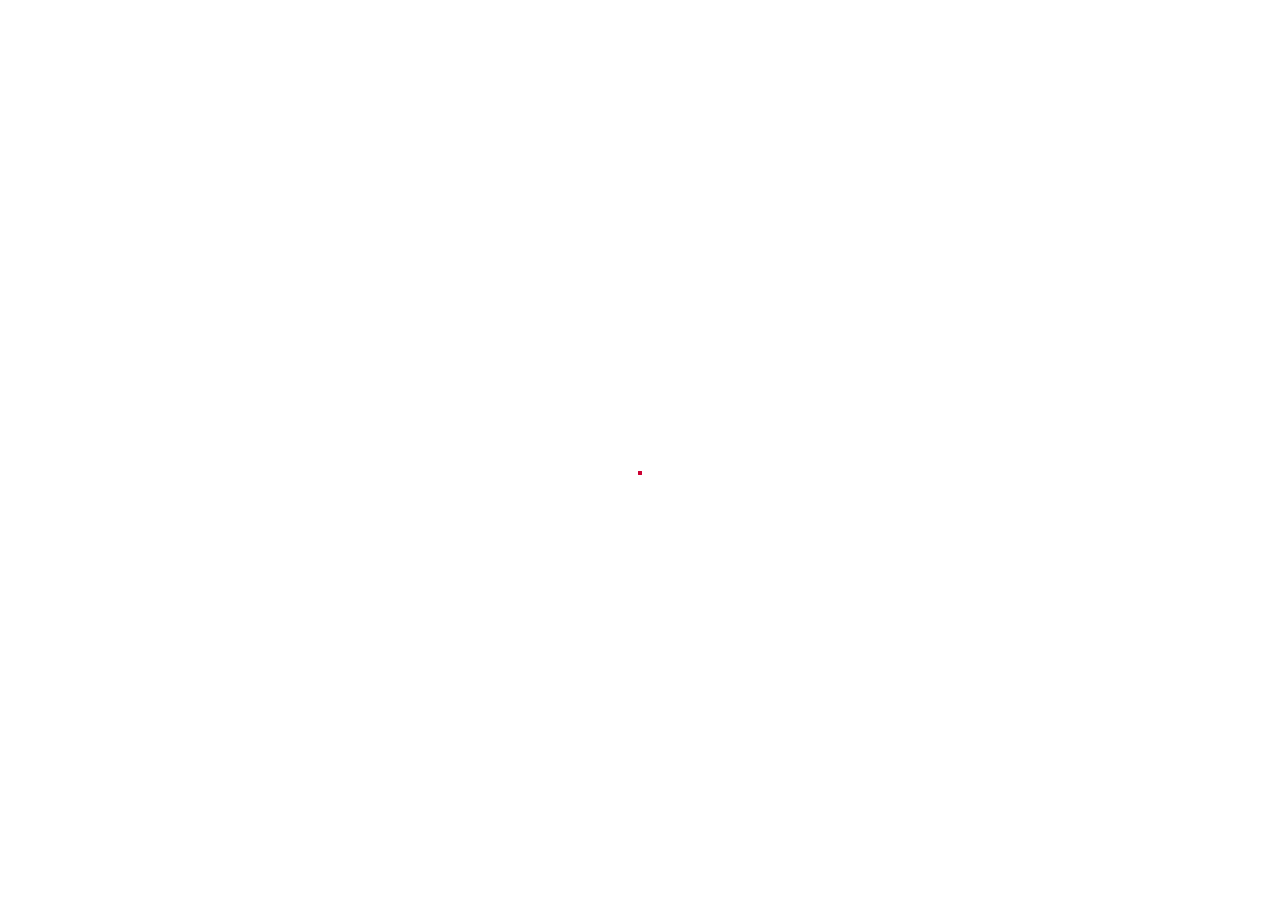
==== example.html @ b0cd2cb8 "create create" ====
<!doctype html>
<html>
<head>
<meta charset="utf-8">
<title>Loading</title>
<link rel="stylesheet" type="text/css" href="./src/loading.css">
<style type="text/css">
#loading{position:absolute;left:50%;top:50%; margin:-30px 0 0 -30px;}
</style>
</head>

<body>
<div id="loading" class="loading-panel">
    <div class="point"><div class="inner"></div></div>
    <div class="point"><div class="inner"></div></div>
    <div class="point"><div class="inner"></div></div>
    <div class="point"><div class="inner"></div></div>
    <div class="point"><div class="inner"></div></div>
    <div class="point"><div class="inner"></div></div>
    <div class="point"><div class="inner"></div></div>
    <div class="point"><div class="inner"></div></div>
</div>
</body>
</html>
---- src/loading.css ----
@keyframes rotate {
  0% {
    transform: rotate(0deg);
  }
  100% {
    transform: rotate(360deg);
  }
}
.loading-panel {
  width: 60px;
  height: 60px;
  position: absolute;
}
.loading-panel .point {
  position: absolute;
  left: 50%;
  top: 50%;
  margin-left: -2px;
  width: 4px;
  height: 50%;
  transform-origin: 2px 0;
  transform: rotate(0deg);
  background-color: none;
}
.loading-panel .point .inner {
  position: absolute;
  width: 4px;
  height: 4px;
  background-color: #cc0033;
  top: 70%;
  left: 0;
  border-radius: 2px;
}
.loading-panel .point:nth-child(10n+1) {
  -webkit-animation: rotate 1.4s cubic-bezier(0.1, 0.6, 0.9, 0.4) 0s infinite;
  -moz-animation: rotate 1.4s cubic-bezier(0.1, 0.6, 0.9, 0.4) 0s infinite;
  -o-animation: rotate 1.4s cubic-bezier(0.1, 0.6, 0.9, 0.4) 0s infinite;
  -ms-animation: rotate 1.4s cubic-bezier(0.1, 0.6, 0.9, 0.4) 0s infinite;
  animation: rotate 1.4s cubic-bezier(0.1, 0.6, 0.9, 0.4) 0s infinite;
}
.loading-panel .point:nth-child(10n+2) {
  -webkit-animation: rotate 1.4s cubic-bezier(0.1, 0.6, 0.9, 0.4) 0.09999999999999999s infinite;
  -moz-animation: rotate 1.4s cubic-bezier(0.1, 0.6, 0.9, 0.4) 0.09999999999999999s infinite;
  -o-animation: rotate 1.4s cubic-bezier(0.1, 0.6, 0.9, 0.4) 0.09999999999999999s infinite;
  -ms-animation: rotate 1.4s cubic-bezier(0.1, 0.6, 0.9, 0.4) 0.09999999999999999s infinite;
  animation: rotate 1.4s cubic-bezier(0.1, 0.6, 0.9, 0.4) 0.09999999999999999s infinite;
}
.loading-panel .point:nth-child(10n+3) {
  -webkit-animation: rotate 1.4s cubic-bezier(0.1, 0.6, 0.9, 0.4) 0.19999999999999998s infinite;
  -moz-animation: rotate 1.4s cubic-bezier(0.1, 0.6, 0.9, 0.4) 0.19999999999999998s infinite;
  -o-animation: rotate 1.4s cubic-bezier(0.1, 0.6, 0.9, 0.4) 0.19999999999999998s infinite;
  -ms-animation: rotate 1.4s cubic-bezier(0.1, 0.6, 0.9, 0.4) 0.19999999999999998s infinite;
  animation: rotate 1.4s cubic-bezier(0.1, 0.6, 0.9, 0.4) 0.19999999999999998s infinite;
}
.loading-panel .point:nth-child(10n+4) {
  -webkit-animation: rotate 1.4s cubic-bezier(0.1, 0.6, 0.9, 0.4) 0.3s infinite;
  -moz-animation: rotate 1.4s cubic-bezier(0.1, 0.6, 0.9, 0.4) 0.3s infinite;
  -o-animation: rotate 1.4s cubic-bezier(0.1, 0.6, 0.9, 0.4) 0.3s infinite;
  -ms-animation: rotate 1.4s cubic-bezier(0.1, 0.6, 0.9, 0.4) 0.3s infinite;
  animation: rotate 1.4s cubic-bezier(0.1, 0.6, 0.9, 0.4) 0.3s infinite;
}
.loading-panel .point:nth-child(10n+5) {
  -webkit-animation: rotate 1.4s cubic-bezier(0.1, 0.6, 0.9, 0.4) 0.39999999999999997s infinite;
  -moz-animation: rotate 1.4s cubic-bezier(0.1, 0.6, 0.9, 0.4) 0.39999999999999997s infinite;
  -o-animation: rotate 1.4s cubic-bezier(0.1, 0.6, 0.9, 0.4) 0.39999999999999997s infinite;
  -ms-animation: rotate 1.4s cubic-bezier(0.1, 0.6, 0.9, 0.4) 0.39999999999999997s infinite;
  animation: rotate 1.4s cubic-bezier(0.1, 0.6, 0.9, 0.4) 0.39999999999999997s infinite;
}
.loading-panel .point:nth-child(10n+6) {
  -webkit-animation: rotate 1.4s cubic-bezier(0.1, 0.6, 0.9, 0.4) 0.49999999999999994s infinite;
  -moz-animation: rotate 1.4s cubic-bezier(0.1, 0.6, 0.9, 0.4) 0.49999999999999994s infinite;
  -o-animation: rotate 1.4s cubic-bezier(0.1, 0.6, 0.9, 0.4) 0.49999999999999994s infinite;
  -ms-animation: rotate 1.4s cubic-bezier(0.1, 0.6, 0.9, 0.4) 0.49999999999999994s infinite;
  animation: rotate 1.4s cubic-bezier(0.1, 0.6, 0.9, 0.4) 0.49999999999999994s infinite;
}
.loading-panel .point:nth-child(10n+7) {
  -webkit-animation: rotate 1.4s cubic-bezier(0.1, 0.6, 0.9, 0.4) 0.6s infinite;
  -moz-animation: rotate 1.4s cubic-bezier(0.1, 0.6, 0.9, 0.4) 0.6s infinite;
  -o-animation: rotate 1.4s cubic-bezier(0.1, 0.6, 0.9, 0.4) 0.6s infinite;
  -ms-animation: rotate 1.4s cubic-bezier(0.1, 0.6, 0.9, 0.4) 0.6s infinite;
  animation: rotate 1.4s cubic-bezier(0.1, 0.6, 0.9, 0.4) 0.6s infinite;
}
.loading-panel .point:nth-child(10n+8) {
  -webkit-animation: rotate 1.4s cubic-bezier(0.1, 0.6, 0.9, 0.4) 0.7s infinite;
  -moz-animation: rotate 1.4s cubic-bezier(0.1, 0.6, 0.9, 0.4) 0.7s infinite;
  -o-animation: rotate 1.4s cubic-bezier(0.1, 0.6, 0.9, 0.4) 0.7s infinite;
  -ms-animation: rotate 1.4s cubic-bezier(0.1, 0.6, 0.9, 0.4) 0.7s infinite;
  animation: rotate 1.4s cubic-bezier(0.1, 0.6, 0.9, 0.4) 0.7s infinite;
}
.loading-panel .point:nth-child(10n+9) {
  -webkit-animation: rotate 1.4s cubic-bezier(0.1, 0.6, 0.9, 0.4) 0.7999999999999999s infinite;
  -moz-animation: rotate 1.4s cubic-bezier(0.1, 0.6, 0.9, 0.4) 0.7999999999999999s infinite;
  -o-animation: rotate 1.4s cubic-bezier(0.1, 0.6, 0.9, 0.4) 0.7999999999999999s infinite;
  -ms-animation: rotate 1.4s cubic-bezier(0.1, 0.6, 0.9, 0.4) 0.7999999999999999s infinite;
  animation: rotate 1.4s cubic-bezier(0.1, 0.6, 0.9, 0.4) 0.7999999999999999s infinite;
}
.loading-panel .point:nth-child(10n) {
  -webkit-animation: rotate 1.4s cubic-bezier(0.1, 0.6, 0.9, 0.4) 0.8999999999999999s infinite;
  -moz-animation: rotate 1.4s cubic-bezier(0.1, 0.6, 0.9, 0.4) 0.8999999999999999s infinite;
  -o-animation: rotate 1.4s cubic-bezier(0.1, 0.6, 0.9, 0.4) 0.8999999999999999s infinite;
  -ms-animation: rotate 1.4s cubic-bezier(0.1, 0.6, 0.9, 0.4) 0.8999999999999999s infinite;
  animation: rotate 1.4s cubic-bezier(0.1, 0.6, 0.9, 0.4) 0.8999999999999999s infinite;
}
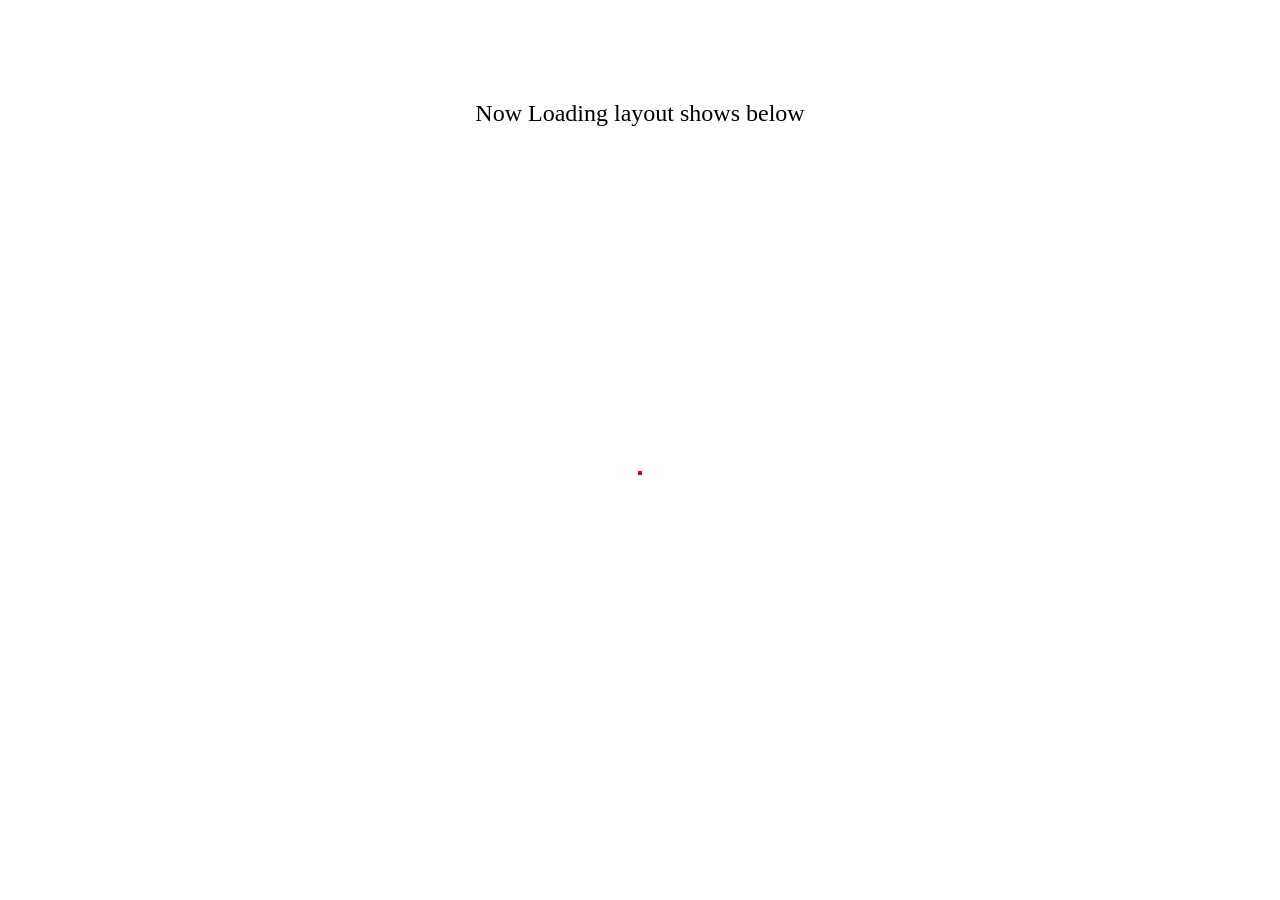
==== commit ccade8b2: "update update" ====
--- a/example.html
+++ b/example.html
@@ -2,14 +2,16 @@
 <html>
 <head>
 <meta charset="utf-8">
-<title>Loading</title>
+<title>Loading Demo</title>
 <link rel="stylesheet" type="text/css" href="./src/loading.css">
 <style type="text/css">
 #loading{position:absolute;left:50%;top:50%; margin:-30px 0 0 -30px;}
+.title{margin:100px auto 0; text-align:center; font-size:24px; font-weight:lighter;}
 </style>
 </head>
 
 <body>
+<div class="title">Now Loading layout shows below</div>
 <div id="loading" class="loading-panel">
     <div class="point"><div class="inner"></div></div>
     <div class="point"><div class="inner"></div></div>
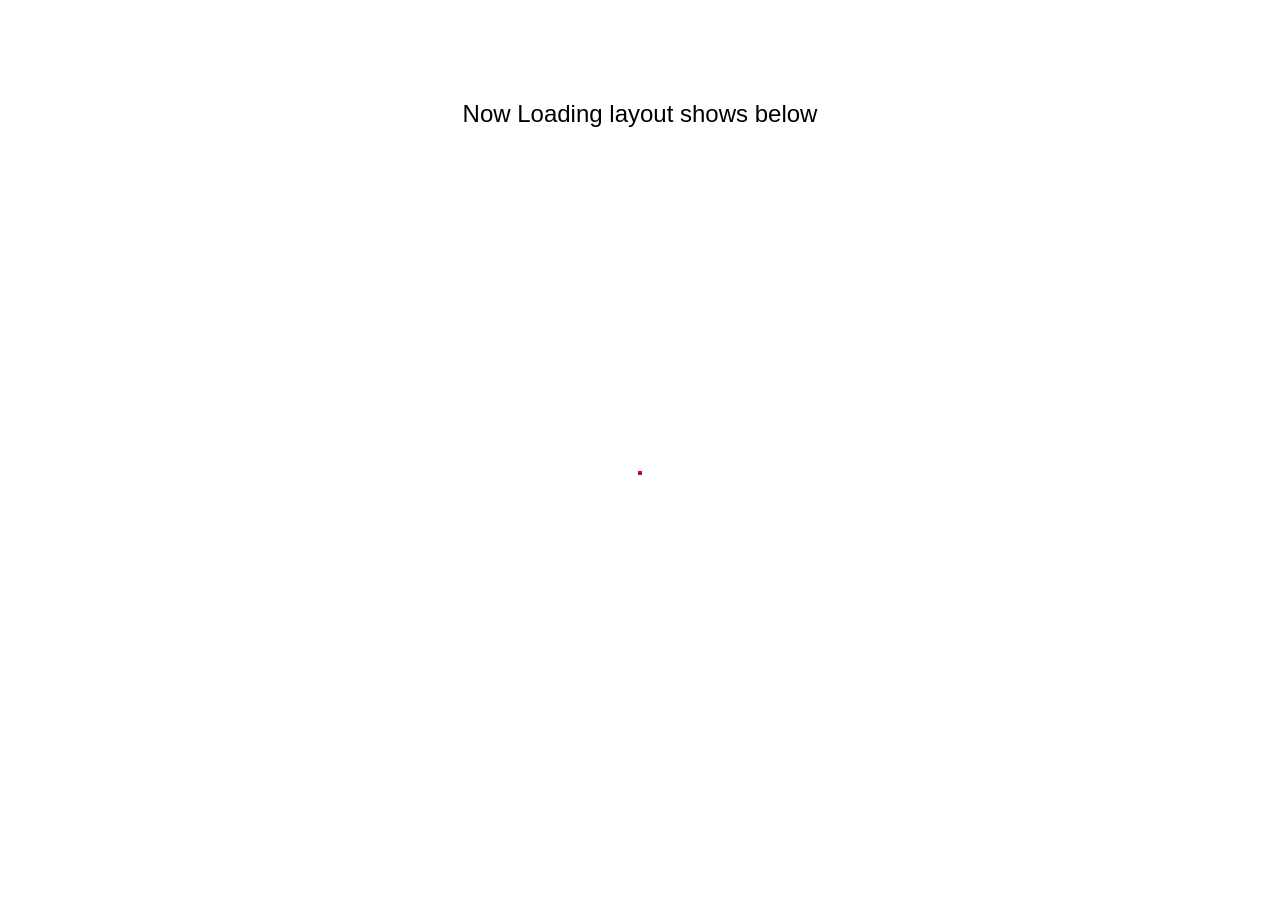
==== commit 3f65c169: "update update" ====
--- a/example.html
+++ b/example.html
@@ -6,7 +6,7 @@
 <link rel="stylesheet" type="text/css" href="./src/loading.css">
 <style type="text/css">
 #loading{position:absolute;left:50%;top:50%; margin:-30px 0 0 -30px;}
-.title{margin:100px auto 0; text-align:center; font-size:24px; font-weight:lighter;}
+.title{margin:100px auto 0; text-align:center; font-size:24px; font-weight:lighter;font-family:'lucida grande', Microsoft YaHei, Arial, simsun, sans-serif; }
 </style>
 </head>
 
